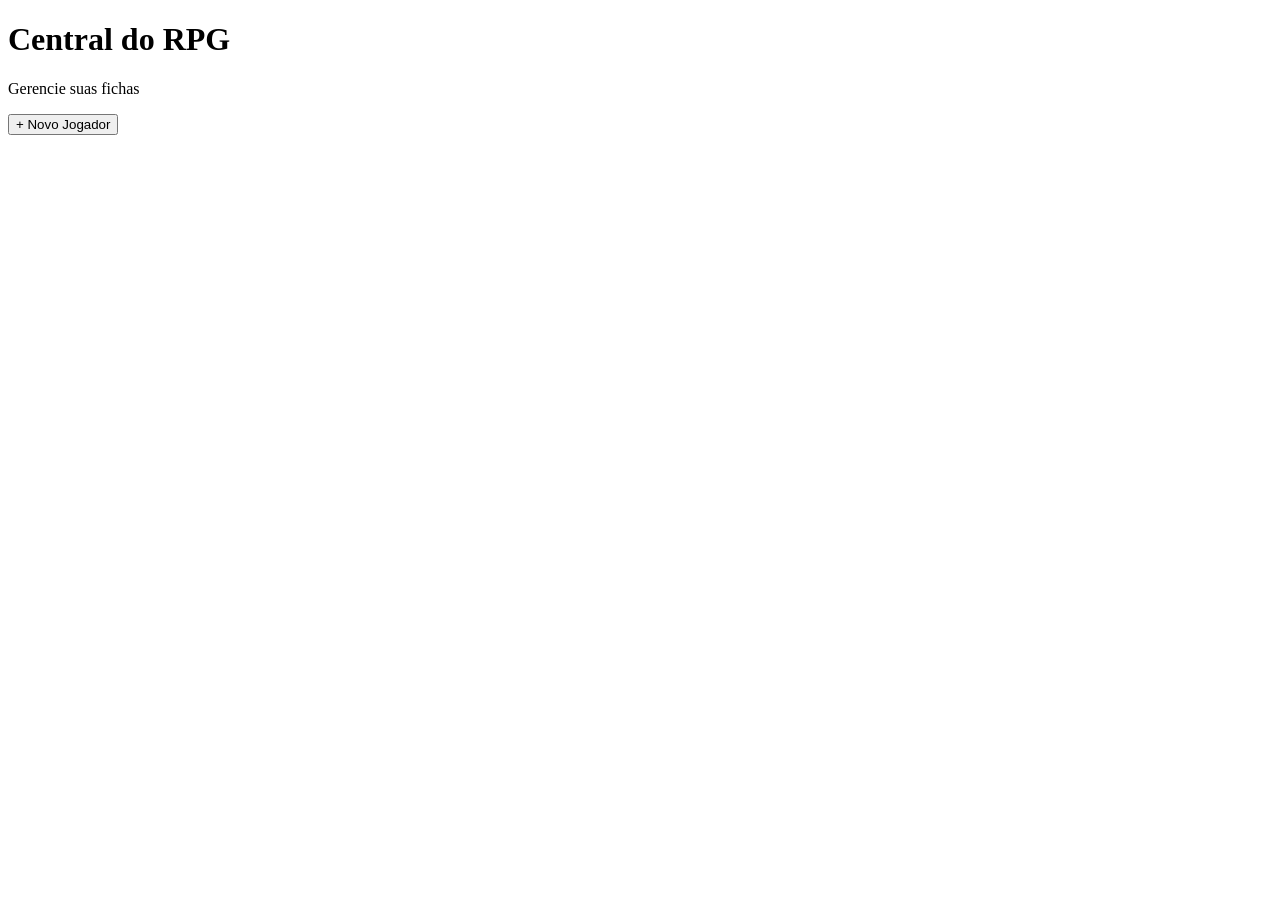
==== index.html @ 3051685e "Add files via upload" ====
<!DOCTYPE html>
<html>
<head>
<meta charset="UTF-8">
<title>Central do RPG</title>
<link rel="stylesheet" href="style.css">
<meta name="viewport" content="width=device-width, initial-scale=1.0">
</head>

<body>

<h1>Central do RPG</h1>
<p class="subtitle">Gerencie suas fichas</p>

<div class="top-bar">
<button onclick="novoJogador()">+ Novo Jogador</button>
</div>

<div id="lista"></div>

<script src="script.js"></script>

</body>
</html>
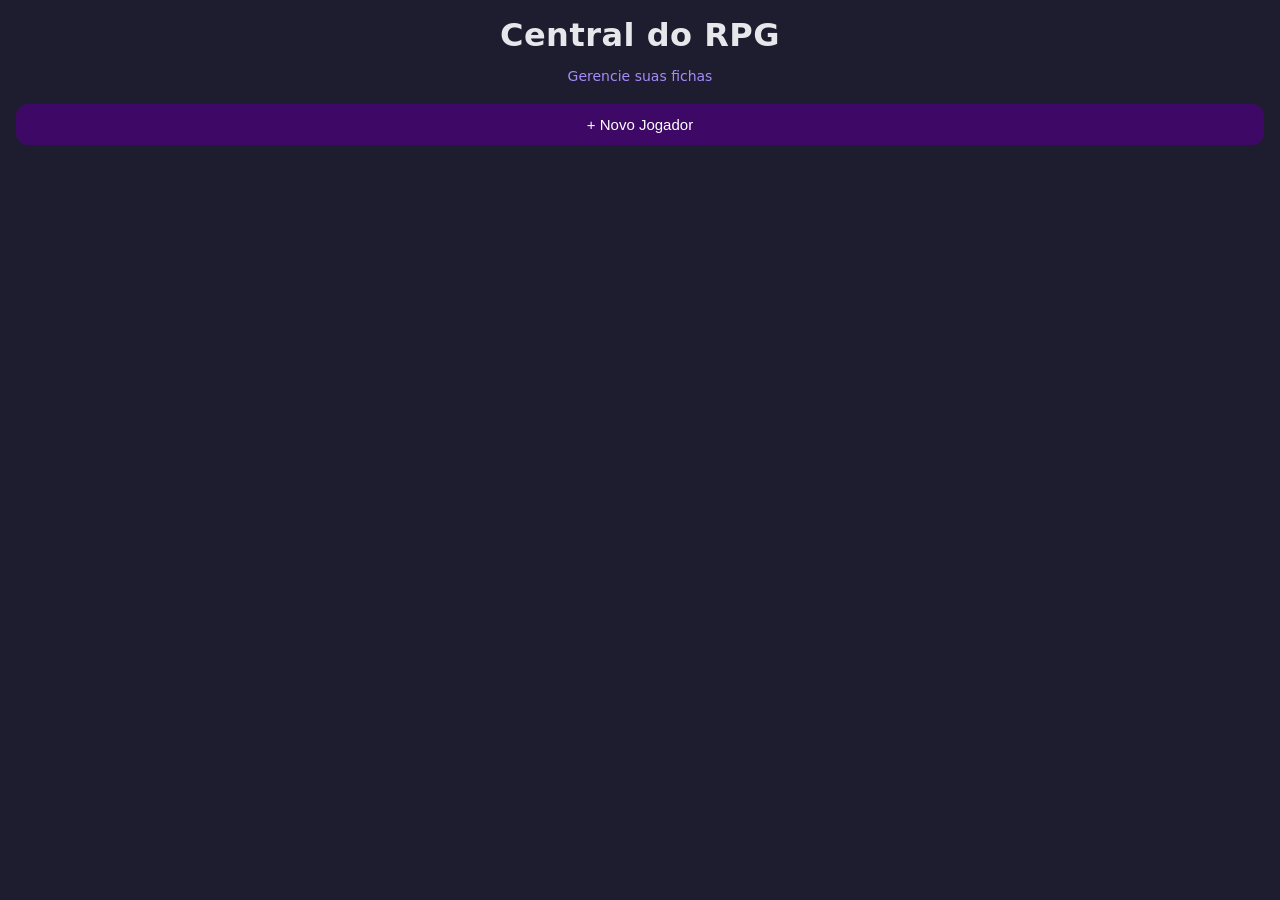
==== commit 8c417eee: "Update index.html" ====
--- a/index.html
+++ b/index.html
@@ -7,7 +7,7 @@
 <meta name="viewport" content="width=device-width, initial-scale=1.0">
 </head>
 
-<body>
+<body onload="carregar()">
 
 <h1>Central do RPG</h1>
 <p class="subtitle">Gerencie suas fichas</p>
@@ -21,4 +21,4 @@
 <script src="script.js"></script>
 
 </body>
-</html>+</html>
--- a/style.css
+++ b/style.css
@@ -0,0 +1,188 @@
+:root{
+--bg:#1E1C2F;
+--card:#2D1E36;
+--primary:#3E0866;
+--primary-light:#501A5E;
+--accent:#a855f7;
+--text:#e5e7eb;
+--muted:#a78bfa;
+}
+
+*{
+box-sizing:border-box;
+}
+
+body{
+margin:0;
+font-family:system-ui,-apple-system,Segoe UI,Roboto,Arial,sans-serif;
+background:var(--bg);
+color:var(--text);
+padding:16px;
+}
+
+h1{
+text-align:center;
+margin:0 0 6px 0;
+font-weight:600;
+letter-spacing:.5px;
+}
+
+.subtitle{
+text-align:center;
+color:var(--muted);
+font-size:14px;
+margin-bottom:20px;
+}
+
+#lista{
+display:grid;
+grid-template-columns:repeat(auto-fit,minmax(240px,1fr));
+gap:16px;
+}
+
+.card{
+background:var(--card);
+border-radius:16px;
+padding:18px;
+text-align:center;
+transition:.2s ease;
+box-shadow:0 6px 18px rgba(0,0,0,.35);
+border:2px solid transparent;
+}
+
+.card:hover{
+transform:translateY(-4px);
+box-shadow:0 10px 25px rgba(0,0,0,.5);
+}
+
+.status-normal{border-color:#7c3aed;}
+.status-ferido{border-color:#a855f7;}
+.status-critico{border-color:#f43f5e;}
+
+.foto-container{
+width:96px;
+height:96px;
+margin:0 auto 12px auto;
+border-radius:50%;
+overflow:hidden;
+background:#141225;
+border:3px solid var(--primary);
+}
+
+.foto{
+width:100%;
+height:100%;
+object-fit:cover;
+}
+
+button{
+background:var(--primary);
+color:white;
+border:none;
+padding:12px;
+border-radius:12px;
+cursor:pointer;
+font-size:15px;
+font-weight:500;
+transition:.15s ease;
+width:100%;
+}
+
+button:hover{
+background:var(--primary-light);
+}
+
+button:active{
+transform:scale(.97);
+}
+
+.section{
+background:var(--card);
+border-radius:14px;
+padding:14px;
+margin-top:16px;
+box-shadow:0 4px 14px rgba(0,0,0,.35);
+}
+
+input,select{
+width:100%;
+padding:12px;
+margin-top:6px;
+margin-bottom:12px;
+border-radius:10px;
+border:none;
+background:#141225;
+color:white;
+font-size:15px;
+}
+
+.bar{
+background:#141225;
+border-radius:12px;
+overflow:hidden;
+}
+
+.fill{
+height:18px;
+background:linear-gradient(90deg,var(--primary),var(--accent));
+transition:.3s ease;
+}
+
+li{
+background:#141225;
+padding:8px 10px;
+border-radius:8px;
+margin-bottom:6px;
+display:flex;
+justify-content:space-between;
+align-items:center;
+font-size:14px;
+}
+
+#resultado{
+text-align:center;
+font-size:18px;
+color:var(--accent);
+margin-top:10px;
+font-weight:600;
+}
+
+@media (max-width:600px){
+
+body{
+padding:12px;
+}
+
+h1{
+font-size:20px;
+}
+
+.card{
+padding:16px;
+}
+
+button{
+padding:14px;
+font-size:16px;
+}
+
+.section{
+padding:12px;
+}
+
+}
+
+.rolling{
+animation:rollPulse .5s infinite alternate;
+}
+
+@keyframes rollPulse{
+from{
+transform:scale(1);
+opacity:.7;
+}
+to{
+transform:scale(1.08);
+opacity:1;
+}
+}
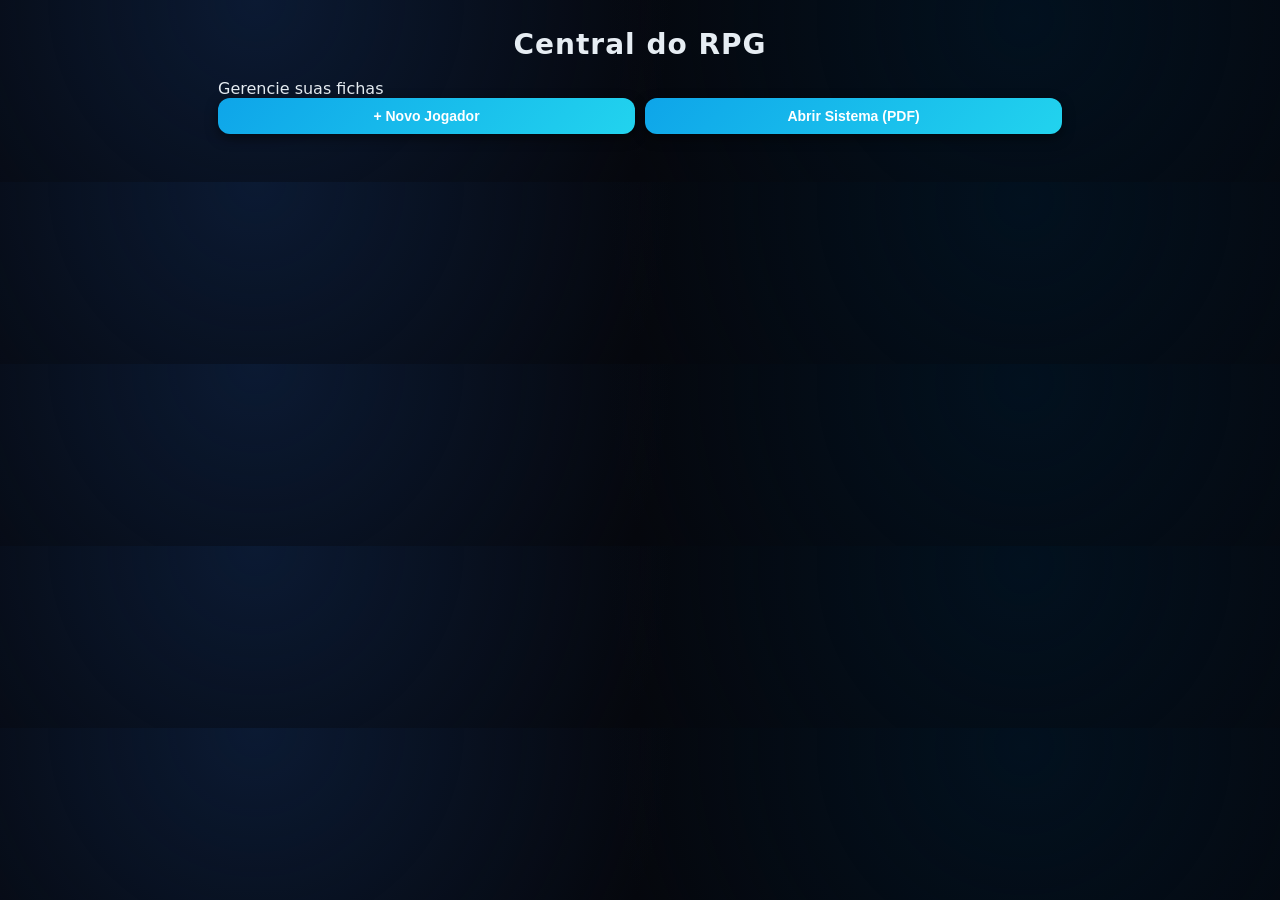
==== commit 73ab14ea: "Update index.html" ====
--- a/index.html
+++ b/index.html
@@ -14,6 +14,7 @@
 
 <div class="top-bar">
 <button onclick="novoJogador()">+ Novo Jogador</button>
+<button onclick="window.open('PROJETO TYRANT_ MANUAL DE REGRAS (v1.0).pdf', '_blank')">Abrir Sistema (PDF)</button>
 </div>
 
 <div id="lista"></div>
--- a/style.css
+++ b/style.css
@@ -1,72 +1,111 @@
 :root{
---bg:#1E1C2F;
---card:#2D1E36;
---primary:#3E0866;
---primary-light:#501A5E;
---accent:#a855f7;
---text:#e5e7eb;
---muted:#a78bfa;
-}
+--bg:#05070d;
+--bg2:#0b1120;
+--card:#0f172a;
+
+--primary:#0ea5e9;
+--primary-soft:#38bdf8;
+
+--accent:#22d3ee;
+--danger:#ef4444;
+
+--text:#e6edf3;
+--muted:#94a3b8;
+
+--border:rgba(255,255,255,0.06);
+--glow:0 0 12px rgba(56,189,248,.25);
+}
+
+/* RESET */
 
 *{
 box-sizing:border-box;
+margin:0;
+padding:0;
 }
 
 body{
-margin:0;
 font-family:system-ui,-apple-system,Segoe UI,Roboto,Arial,sans-serif;
-background:var(--bg);
+background:
+radial-gradient(circle at 20% 0%, #0b1a33 0%, transparent 40%),
+radial-gradient(circle at 80% 10%, #02111f 0%, transparent 40%),
+var(--bg);
 color:var(--text);
-padding:16px;
-}
+padding:28px;
+max-width:900px;
+margin:auto;
+}
+
+/* TITULOS */
 
 h1{
 text-align:center;
-margin:0 0 6px 0;
-font-weight:600;
-letter-spacing:.5px;
-}
-
-.subtitle{
-text-align:center;
-color:var(--muted);
-font-size:14px;
+font-size:28px;
+margin-bottom:18px;
+letter-spacing:1px;
+}
+
+h3{
+margin-bottom:14px;
+font-size:18px;
+border-left:3px solid var(--primary);
+padding-left:10px;
+}
+
+.pericia-titulo{
+display:block;
+margin-top:16px;
+margin-bottom:8px;
+color:var(--primary-soft);
+font-size:13px;
+letter-spacing:1px;
+}
+
+/* TOP BAR */
+
+.top-bar{
+display:flex;
+gap:10px;
 margin-bottom:20px;
 }
 
-#lista{
-display:grid;
-grid-template-columns:repeat(auto-fit,minmax(240px,1fr));
-gap:16px;
-}
-
-.card{
-background:var(--card);
-border-radius:16px;
-padding:18px;
-text-align:center;
-transition:.2s ease;
-box-shadow:0 6px 18px rgba(0,0,0,.35);
-border:2px solid transparent;
-}
-
-.card:hover{
-transform:translateY(-4px);
-box-shadow:0 10px 25px rgba(0,0,0,.5);
-}
-
-.status-normal{border-color:#7c3aed;}
-.status-ferido{border-color:#a855f7;}
-.status-critico{border-color:#f43f5e;}
+.top-bar button{
+flex:1;
+}
+
+/* SECTIONS */
+
+.section{
+display:flex; /* 🔥 IMPORTANTE */
+flex-direction:column; /* 🔥 evita sobreposição */
+background:linear-gradient(160deg,var(--card),#020617);
+border-radius:18px;
+padding:22px;
+margin-top:22px;
+border:1px solid var(--border);
+box-shadow:
+0 10px 30px rgba(0,0,0,.6),
+inset 0 0 0 1px rgba(255,255,255,.02);
+transition:.25s;
+}
+
+.section:hover{
+box-shadow:
+0 15px 40px rgba(0,0,0,.8),
+var(--glow);
+}
+
+/* FOTO */
 
 .foto-container{
-width:96px;
-height:96px;
-margin:0 auto 12px auto;
+width:110px;
+height:110px;
+margin:0 auto 14px auto;
 border-radius:50%;
 overflow:hidden;
-background:#141225;
-border:3px solid var(--primary);
+background:#020617;
+border:2px solid var(--primary);
+box-shadow:0 0 15px rgba(56,189,248,.4);
 }
 
 .foto{
@@ -75,114 +114,328 @@
 object-fit:cover;
 }
 
+/* BOTÕES */
+
 button{
-background:var(--primary);
+background:linear-gradient(135deg,#0ea5e9,#22d3ee);
 color:white;
 border:none;
-padding:12px;
+padding:10px 14px;
 border-radius:12px;
 cursor:pointer;
-font-size:15px;
-font-weight:500;
-transition:.15s ease;
+font-size:14px;
+font-weight:600;
+transition:.2s;
+box-shadow:0 4px 12px rgba(0,0,0,.5);
+}
+
+button:hover{
+transform:translateY(-2px);
+box-shadow:0 8px 20px rgba(0,0,0,.7), var(--glow);
+}
+
+button:active{
+transform:scale(.96);
+}
+
+/* botão vermelho */
+button[style*="dc2626"]{
+background:linear-gradient(135deg,#7f1d1d,#ef4444);
+}
+
+/* 🔥 IMPORTANTE: evitar bug global */
+.section button{
 width:100%;
-}
-
-button:hover{
-background:var(--primary-light);
-}
-
-button:active{
-transform:scale(.97);
-}
-
-.section{
-background:var(--card);
-border-radius:14px;
-padding:14px;
-margin-top:16px;
-box-shadow:0 4px 14px rgba(0,0,0,.35);
-}
-
-input,select{
+margin-top:8px;
+}
+
+/* INPUTS */
+
+input,select,textarea{
 width:100%;
 padding:12px;
 margin-top:6px;
-margin-bottom:12px;
+margin-bottom:14px;
+border-radius:12px;
+border:1px solid var(--border);
+background:#020617;
+color:var(--text);
+font-size:14px;
+transition:.2s;
+}
+
+textarea{
+min-height:90px;
+resize:vertical;
+}
+
+input:focus,select:focus,textarea:focus{
+outline:none;
+border-color:var(--primary);
+box-shadow:var(--glow);
+}
+
+/* ATRIBUTOS */
+
+.atributos-grid{
+display:grid;
+grid-template-columns:repeat(3,1fr);
+gap:16px;
+margin-top:12px;
+}
+
+.atributo-box{
+background:linear-gradient(145deg,#020617,#0f172a);
+border-radius:14px;
+padding:14px;
+text-align:center;
+border:1px solid var(--border);
+transition:.2s;
+}
+
+.atributo-box:hover{
+transform:translateY(-3px);
+box-shadow:var(--glow);
+}
+
+.atributo-box span{
+display:block;
+font-size:11px;
+color:var(--muted);
+margin-bottom:6px;
+letter-spacing:1px;
+}
+
+.atributo-box input{
+text-align:center;
+font-size:18px;
+font-weight:700;
+background:#020617;
+}
+
+/* PERÍCIAS */
+
+.pericia-item{
+display:flex;
+align-items:center;
+gap:12px;
+padding:12px;
+margin-bottom:8px;
 border-radius:10px;
-border:none;
-background:#141225;
-color:white;
-font-size:15px;
-}
+background:#020617;
+border:1px solid transparent;
+transition:.2s;
+cursor:pointer;
+}
+
+.pericia-item:hover{
+border-color:var(--primary);
+box-shadow:var(--glow);
+}
+
+/* CHECKBOX CUSTOM */
+
+.pericia-item input{
+appearance:none;
+width:18px;
+height:18px;
+border-radius:6px;
+border:2px solid var(--primary);
+display:grid;
+place-content:center;
+background:#020617;
+cursor:pointer;
+}
+
+.pericia-item input::before{
+content:"";
+width:10px;
+height:10px;
+border-radius:3px;
+transform:scale(0);
+transition:.2s;
+background:var(--accent);
+box-shadow:0 0 8px var(--accent);
+}
+
+.pericia-item input:checked::before{
+transform:scale(1);
+}
+
+/* BARRAS */
 
 .bar{
-background:#141225;
-border-radius:12px;
+background:#020617;
+border-radius:20px;
 overflow:hidden;
+height:18px;
+margin-top:10px;
+border:1px solid var(--border);
 }
 
 .fill{
-height:18px;
-background:linear-gradient(90deg,var(--primary),var(--accent));
-transition:.3s ease;
-}
-
-li{
-background:#141225;
-padding:8px 10px;
-border-radius:8px;
-margin-bottom:6px;
+height:100%;
+background:linear-gradient(90deg,#0ea5e9,#22d3ee);
+box-shadow:0 0 10px rgba(34,211,238,.5);
+transition:.4s;
+}
+
+/* INVENTÁRIO (🔥 CORRIGIDO) */
+
+#inventario{
+margin-top:12px;
+}
+
+#inventario li{
+background:#020617;
+padding:10px 12px;
+border-radius:10px;
+margin-bottom:8px;
 display:flex;
 justify-content:space-between;
 align-items:center;
+gap:12px;
+font-size:13px;
+border:1px solid transparent;
+}
+
+#inventario li:hover{
+border-color:var(--primary);
+box-shadow:var(--glow);
+}
+
+/* texto ocupa espaço correto */
+#inventario li span{
+flex:1;
+}
+
+/* 🔥 BOTÃO DO INVENTÁRIO CORRIGIDO */
+#inventario button{
+width:auto;
+padding:6px 10px;
+font-size:12px;
+margin:0;
+flex-shrink:0;
+}
+
+/* SINCRONIA */
+
+.sincronia-box{
+margin-top:12px;
+}
+
+.sincronia-header{
+display:flex;
+justify-content:space-between;
+font-size:13px;
+color:var(--muted);
+margin-bottom:6px;
+}
+
+.sincronia-botoes{
+display:flex;
+gap:8px;
+margin-top:10px;
+}
+
+.sincronia-botoes button{
+flex:1;
+padding:8px;
+font-size:13px;
+}
+
+/* DANO */
+
+.dano-info{
+display:flex;
+justify-content:space-between;
+font-size:13px;
+color:var(--muted);
+margin-bottom:6px;
+}
+
+.dano-bar{
+height:22px;
+}
+
+.dano-fill{
+background:linear-gradient(90deg,#0ea5e9,#3b82f6,#6366f1);
+transition:.3s;
+}
+
+/* estados */
+.dano-fill.moderado{
+background:linear-gradient(90deg,#f59e0b,#f97316);
+}
+
+.dano-fill.grave{
+background:linear-gradient(90deg,#ef4444,#b91c1c);
+}
+
+.dano-botoes{
+display:flex;
+gap:8px;
+margin-top:10px;
+}
+
+.dano-botoes button{
+flex:1;
+font-size:13px;
+padding:8px;
+}
+
+/* RESPONSIVO */
+
+@media (max-width:600px){
+
+body{
+padding:18px;
+}
+
+.atributos-grid{
+grid-template-columns:1fr;
+}
+
+.top-bar{
+flex-direction:column;
+}
+
+}
+
+/* INVENTÁRIO FIX */
+
+#inventario{
+margin-top:10px;
+display:flex;
+flex-direction:column;
+gap:6px;
+}
+
+#inventario li{
+display:flex;
+justify-content:space-between;
+align-items:center;
+gap:10px;
+}
+
+#inventario button{
+padding:6px 10px;
+font-size:12px;
+flex-shrink:0;
+}
+
+/* FOOTER DE SLOTS */
+
+.inventario-footer{
+display:flex;
+align-items:center;
+gap:6px;
+margin-top:12px;
 font-size:14px;
-}
-
-#resultado{
-text-align:center;
-font-size:18px;
-color:var(--accent);
-margin-top:10px;
-font-weight:600;
-}
-
-@media (max-width:600px){
-
-body{
-padding:12px;
-}
-
-h1{
-font-size:20px;
-}
-
-.card{
-padding:16px;
-}
-
-button{
-padding:14px;
-font-size:16px;
-}
-
-.section{
-padding:12px;
-}
-
-}
-
-.rolling{
-animation:rollPulse .5s infinite alternate;
-}
-
-@keyframes rollPulse{
-from{
-transform:scale(1);
-opacity:.7;
-}
-to{
-transform:scale(1.08);
-opacity:1;
-}
-}
+color:var(--muted);
+}
+
+.inventario-footer strong{
+color:var(--text);
+font-size:15px;
+}
